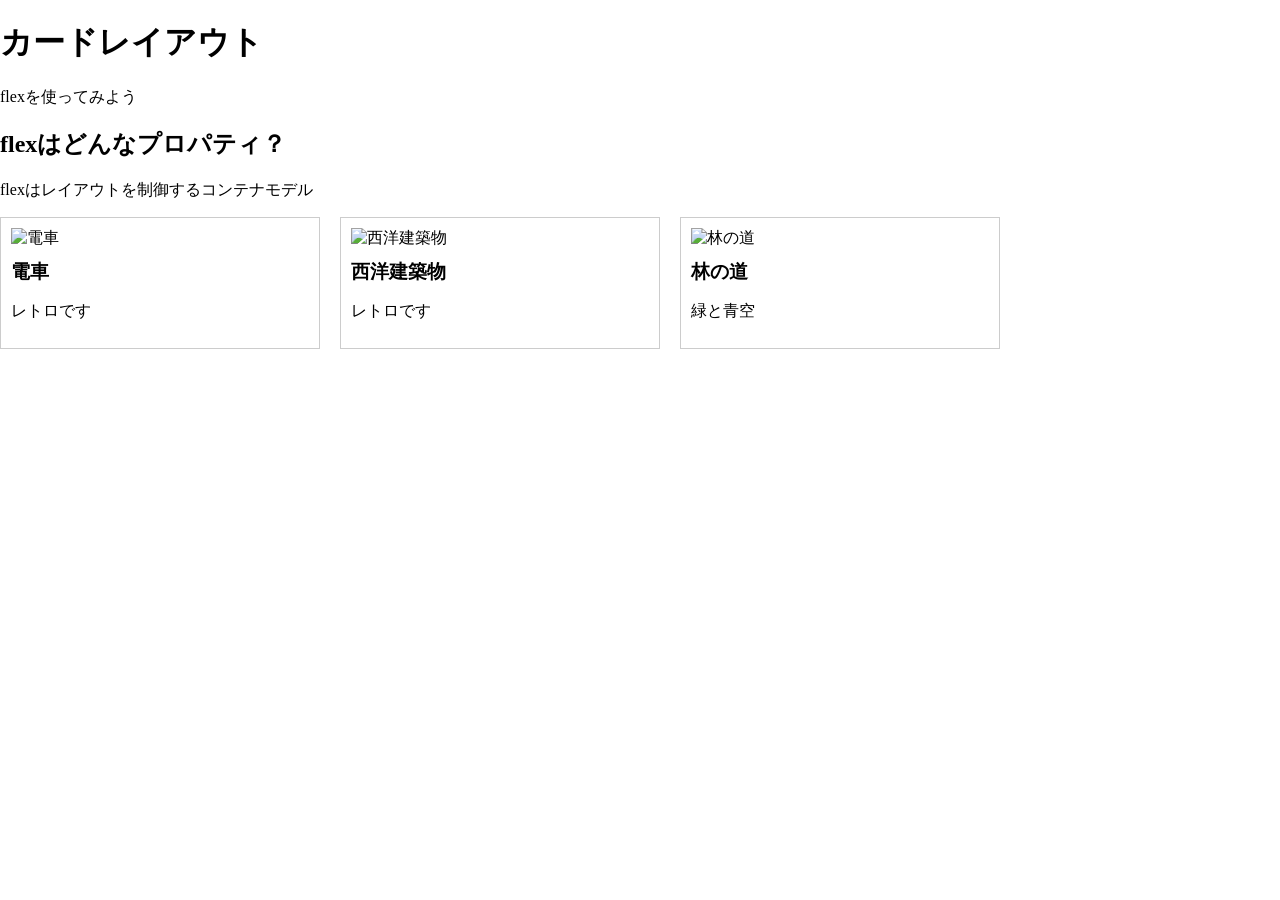
==== 01_practice.html @ cd9757a3 "Card layout practice (HTML/CSS)" ====
<!doctype html>
<html>
  <head>
    <meta charset="utf-8" />
    <title>カードレイアウト</title>
    <link rel="stylesheet" href="01_practice.css" />
  </head>
  <body>
    <h1>カードレイアウト</h1>
    <p>flexを使ってみよう</p>
    <section>
      <h2>flexはどんなプロパティ？</h2>
      <p>flexはレイアウトを制御するコンテナモデル</p>
      <div class="articles">
        <article>
          <img
            src="https://fastly.picsum.photos/id/670/300/300.jpg?hmac=kmg109UqxMwMNwZpYzPgBOAtSkUPSuDAVRCb4yNonGY"
            alt="電車"
          />
          <h3>電車</h3>
          <p>レトロです</p>
        </article>
        <article>
          <img
            src="https://fastly.picsum.photos/id/1040/300/300.jpg?hmac=7oB6fH5HfQ64Wjz7nJo0f2fP-8r4ytkgsg97_6KuMng"
            alt="西洋建築物"
          />
          <h3>西洋建築物</h3>
          <p>レトロです</p>
        </article>
        <article>
          <img
            src="https://fastly.picsum.photos/id/17/300/300.jpg?hmac=KxvSSOugjB6gpoBNWDjhfj5DxC8fvBVrp-vDzzFAMPo"
            alt="林の道"
          />
          <h3>林の道</h3>
          <p>緑と青空</p>
        </article>
      </div>
    </section>
  </body>
</html>
---- 01_practice.css ----
body {
  margin: 0;
  width: 1000px;
}
.articles {
  display: flex;
  gap: 20px;
}

article {
  width: 300px;
  flex: 1;
  border: 1px solid #ccc;
  padding: 10px;
  box-sizing: border-box;
}

article img {
  width: 100px;
  height: auto;
}

article h3 {
  size: 10px;
  margin: 10px 0 5px;
}
aricle p {
  margin: 0;
}

article:hover {
  opacity: 0.8;
}
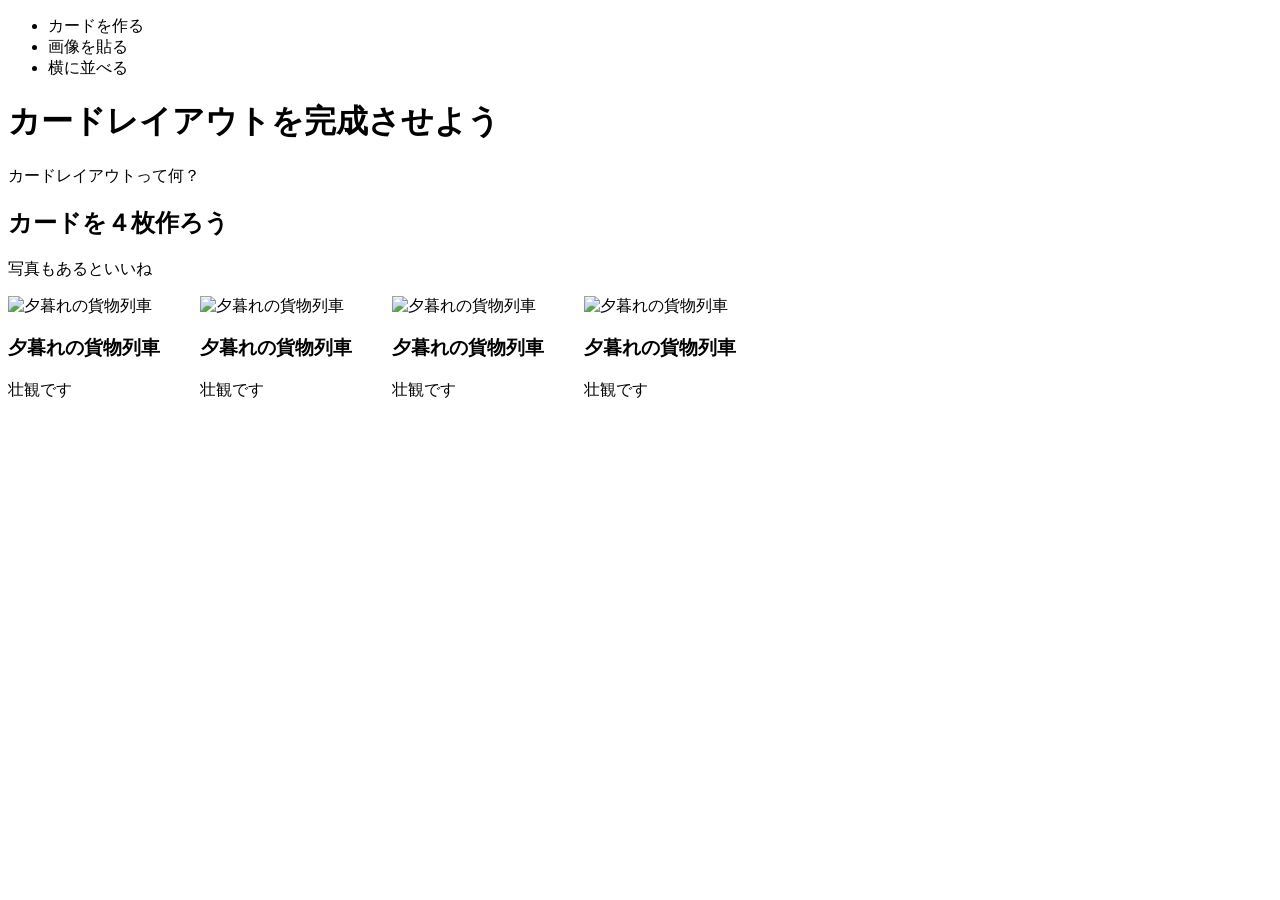
==== commit cc45e56e: "card-layout-basic-20260319  git commit -mcard-layout-basic-20260319" ====
--- a/01_practice.html
+++ b/01_practice.html
@@ -2,41 +2,60 @@
 <html>
   <head>
     <meta charset="utf-8" />
-    <title>カードレイアウト</title>
+    <title>カードレイアウトを完成させよう</title>
     <link rel="stylesheet" href="01_practice.css" />
   </head>
   <body>
-    <h1>カードレイアウト</h1>
-    <p>flexを使ってみよう</p>
-    <section>
-      <h2>flexはどんなプロパティ？</h2>
-      <p>flexはレイアウトを制御するコンテナモデル</p>
-      <div class="articles">
-        <article>
-          <img
-            src="https://fastly.picsum.photos/id/670/300/300.jpg?hmac=kmg109UqxMwMNwZpYzPgBOAtSkUPSuDAVRCb4yNonGY"
-            alt="電車"
-          />
-          <h3>電車</h3>
-          <p>レトロです</p>
-        </article>
-        <article>
-          <img
-            src="https://fastly.picsum.photos/id/1040/300/300.jpg?hmac=7oB6fH5HfQ64Wjz7nJo0f2fP-8r4ytkgsg97_6KuMng"
-            alt="西洋建築物"
-          />
-          <h3>西洋建築物</h3>
-          <p>レトロです</p>
-        </article>
-        <article>
-          <img
-            src="https://fastly.picsum.photos/id/17/300/300.jpg?hmac=KxvSSOugjB6gpoBNWDjhfj5DxC8fvBVrp-vDzzFAMPo"
-            alt="林の道"
-          />
-          <h3>林の道</h3>
-          <p>緑と青空</p>
-        </article>
-      </div>
-    </section>
+    <header>
+      <nav>
+        <ul>
+          <li>カードを作る</li>
+          <li>画像を貼る</li>
+          <li>横に並べる</li>
+        </ul>
+      </nav>
+    </header>
+    <main>
+      <h1>カードレイアウトを完成させよう</h1>
+      <p>カードレイアウトって何？</p>
+      <section>
+        <h2>カードを４枚作ろう</h2>
+        <p>写真もあるといいね</p>
+        <div class="articles">
+          <article>
+            <img
+              src="https://fastly.picsum.photos/id/1026/300/300.jpg?hmac=8MokNFM2IDcOcuMZHFHe8RDPBh37de_82-AGpRxzhBs"
+              alt="夕暮れの貨物列車"
+            />
+            <h3>夕暮れの貨物列車</h3>
+            <p>壮観です</p>
+          </article>
+          <article>
+            <img
+              src="https://fastly.picsum.photos/id/1026/300/300.jpg?hmac=8MokNFM2IDcOcuMZHFHe8RDPBh37de_82-AGpRxzhBs"
+              alt="夕暮れの貨物列車"
+            />
+            <h3>夕暮れの貨物列車</h3>
+            <p>壮観です</p>
+          </article>
+          <article>
+            <img
+              src="https://fastly.picsum.photos/id/1026/300/300.jpg?hmac=8MokNFM2IDcOcuMZHFHe8RDPBh37de_82-AGpRxzhBs"
+              alt="夕暮れの貨物列車"
+            />
+            <h3>夕暮れの貨物列車</h3>
+            <p>壮観です</p>
+          </article>
+          <article>
+            <img
+              src="https://fastly.picsum.photos/id/1026/300/300.jpg?hmac=8MokNFM2IDcOcuMZHFHe8RDPBh37de_82-AGpRxzhBs"
+              alt="夕暮れの貨物列車"
+            />
+            <h3>夕暮れの貨物列車</h3>
+            <p>壮観です</p>
+          </article>
+        </div>
+      </section>
+    </main>
   </body>
 </html>
--- a/01_practice.css
+++ b/01_practice.css
@@ -1,33 +1,12 @@
-body {
-  margin: 0;
-  width: 1000px;
-}
 .articles {
   display: flex;
-  gap: 20px;
+  gap: 40px;
 }
 
-article {
-  width: 300px;
+.artcle {
   flex: 1;
-  border: 1px solid #ccc;
-  padding: 10px;
-  box-sizing: border-box;
 }
 
-article img {
-  width: 100px;
-  height: auto;
+.article img {
+  width: 100%;
 }
-
-article h3 {
-  size: 10px;
-  margin: 10px 0 5px;
-}
-aricle p {
-  margin: 0;
-}
-
-article:hover {
-  opacity: 0.8;
-}
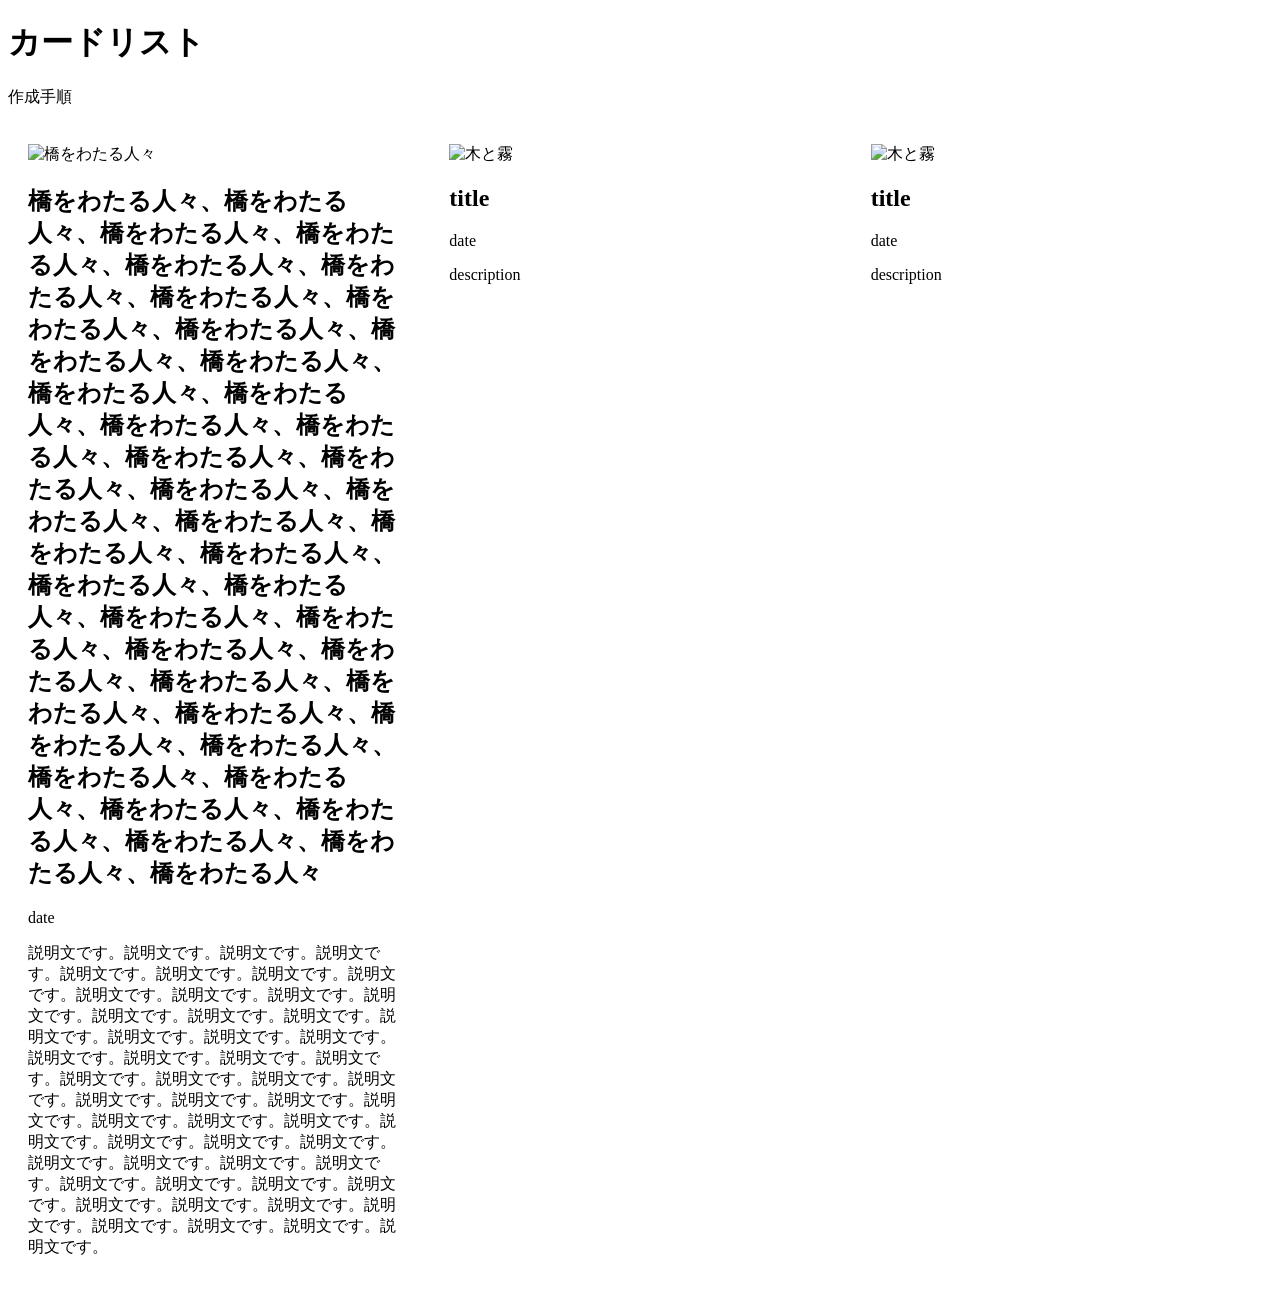
==== commit b739889b: "Implement card UI and understand flex vs width (parent-child relationship)" ====
--- a/01_practice.html
+++ b/01_practice.html
@@ -2,60 +2,47 @@
 <html>
   <head>
     <meta charset="utf-8" />
-    <title>カードレイアウトを完成させよう</title>
+    <title>カードリスト</title>
     <link rel="stylesheet" href="01_practice.css" />
   </head>
+
   <body>
-    <header>
-      <nav>
-        <ul>
-          <li>カードを作る</li>
-          <li>画像を貼る</li>
-          <li>横に並べる</li>
-        </ul>
-      </nav>
-    </header>
     <main>
-      <h1>カードレイアウトを完成させよう</h1>
-      <p>カードレイアウトって何？</p>
-      <section>
-        <h2>カードを４枚作ろう</h2>
-        <p>写真もあるといいね</p>
-        <div class="articles">
-          <article>
-            <img
-              src="https://fastly.picsum.photos/id/1026/300/300.jpg?hmac=8MokNFM2IDcOcuMZHFHe8RDPBh37de_82-AGpRxzhBs"
-              alt="夕暮れの貨物列車"
-            />
-            <h3>夕暮れの貨物列車</h3>
-            <p>壮観です</p>
-          </article>
-          <article>
-            <img
-              src="https://fastly.picsum.photos/id/1026/300/300.jpg?hmac=8MokNFM2IDcOcuMZHFHe8RDPBh37de_82-AGpRxzhBs"
-              alt="夕暮れの貨物列車"
-            />
-            <h3>夕暮れの貨物列車</h3>
-            <p>壮観です</p>
-          </article>
-          <article>
-            <img
-              src="https://fastly.picsum.photos/id/1026/300/300.jpg?hmac=8MokNFM2IDcOcuMZHFHe8RDPBh37de_82-AGpRxzhBs"
-              alt="夕暮れの貨物列車"
-            />
-            <h3>夕暮れの貨物列車</h3>
-            <p>壮観です</p>
-          </article>
-          <article>
-            <img
-              src="https://fastly.picsum.photos/id/1026/300/300.jpg?hmac=8MokNFM2IDcOcuMZHFHe8RDPBh37de_82-AGpRxzhBs"
-              alt="夕暮れの貨物列車"
-            />
-            <h3>夕暮れの貨物列車</h3>
-            <p>壮観です</p>
-          </article>
+      <h1>カードリスト</h1>
+      <p>作成手順</p>
+      <div class="card-list">
+        <div class="card">
+          <img
+            src="https://fastly.picsum.photos/id/671/800/800.jpg?hmac=m6GjlN0KrG0j_vkNM6dZ-4L4Rv5JOFwsHT4w1XKxCWQ"
+            alt="橋をわたる人々"
+          />
+          <h2>
+            橋をわたる人々、橋をわたる人々、橋をわたる人々、橋をわたる人々、橋をわたる人々、橋をわたる人々、橋をわたる人々、橋をわたる人々、橋をわたる人々、橋をわたる人々、橋をわたる人々、橋をわたる人々、橋をわたる人々、橋をわたる人々、橋をわたる人々、橋をわたる人々、橋をわたる人々、橋をわたる人々、橋をわたる人々、橋をわたる人々、橋をわたる人々、橋をわたる人々、橋をわたる人々、橋をわたる人々、橋をわたる人々、橋をわたる人々、橋をわたる人々、橋をわたる人々、橋をわたる人々、橋をわたる人々、橋をわたる人々、橋をわたる人々、橋をわたる人々、橋をわたる人々、橋をわたる人々、橋をわたる人々、橋をわたる人々、橋をわたる人々、橋をわたる人々、橋をわたる人々
+          </h2>
+          <p>date</p>
+          <p>
+            説明文です。説明文です。説明文です。説明文です。説明文です。説明文です。説明文です。説明文です。説明文です。説明文です。説明文です。説明文です。説明文です。説明文です。説明文です。説明文です。説明文です。説明文です。説明文です。説明文です。説明文です。説明文です。説明文です。説明文です。説明文です。説明文です。説明文です。説明文です。説明文です。説明文です。説明文です。説明文です。説明文です。説明文です。説明文です。説明文です。説明文です。説明文です。説明文です。説明文です。説明文です。説明文です。説明文です。説明文です。説明文です。説明文です。説明文です。説明文です。説明文です。説明文です。説明文です。説明文です。説明文です。説明文です。
+          </p>
         </div>
-      </section>
+        <div class="card">
+          <img
+            src="https://fastly.picsum.photos/id/727/400/400.jpg?hmac=3csF_N4Sh2rf_pRYAN0LHM8wQbnpGYFs4FfpTQP9fgc"
+            alt="木と霧"
+          />
+          <h2>title</h2>
+          <p>date</p>
+          <p>description</p>
+        </div>
+        <div class="card">
+          <img
+            src="https://fastly.picsum.photos/id/727/400/400.jpg?hmac=3csF_N4Sh2rf_pRYAN0LHM8wQbnpGYFs4FfpTQP9fgc"
+            alt="木と霧"
+          />
+          <h2>title</h2>
+          <p>date</p>
+          <p>description</p>
+        </div>
+      </div>
     </main>
   </body>
 </html>
--- a/01_practice.css
+++ b/01_practice.css
@@ -1,12 +1,14 @@
-.articles {
+.card-list {
   display: flex;
-  gap: 40px;
+  flex-wrap: wrap;
+}
+.card {
+  flex: 1 1 250px;
+  padding: 20px;
+  box-sizing: border-box;
 }
 
-.artcle {
-  flex: 1;
+.card img {
+  width: 100%;
+  height: auto;
 }
-
-.article img {
-  width: 100%;
-}
